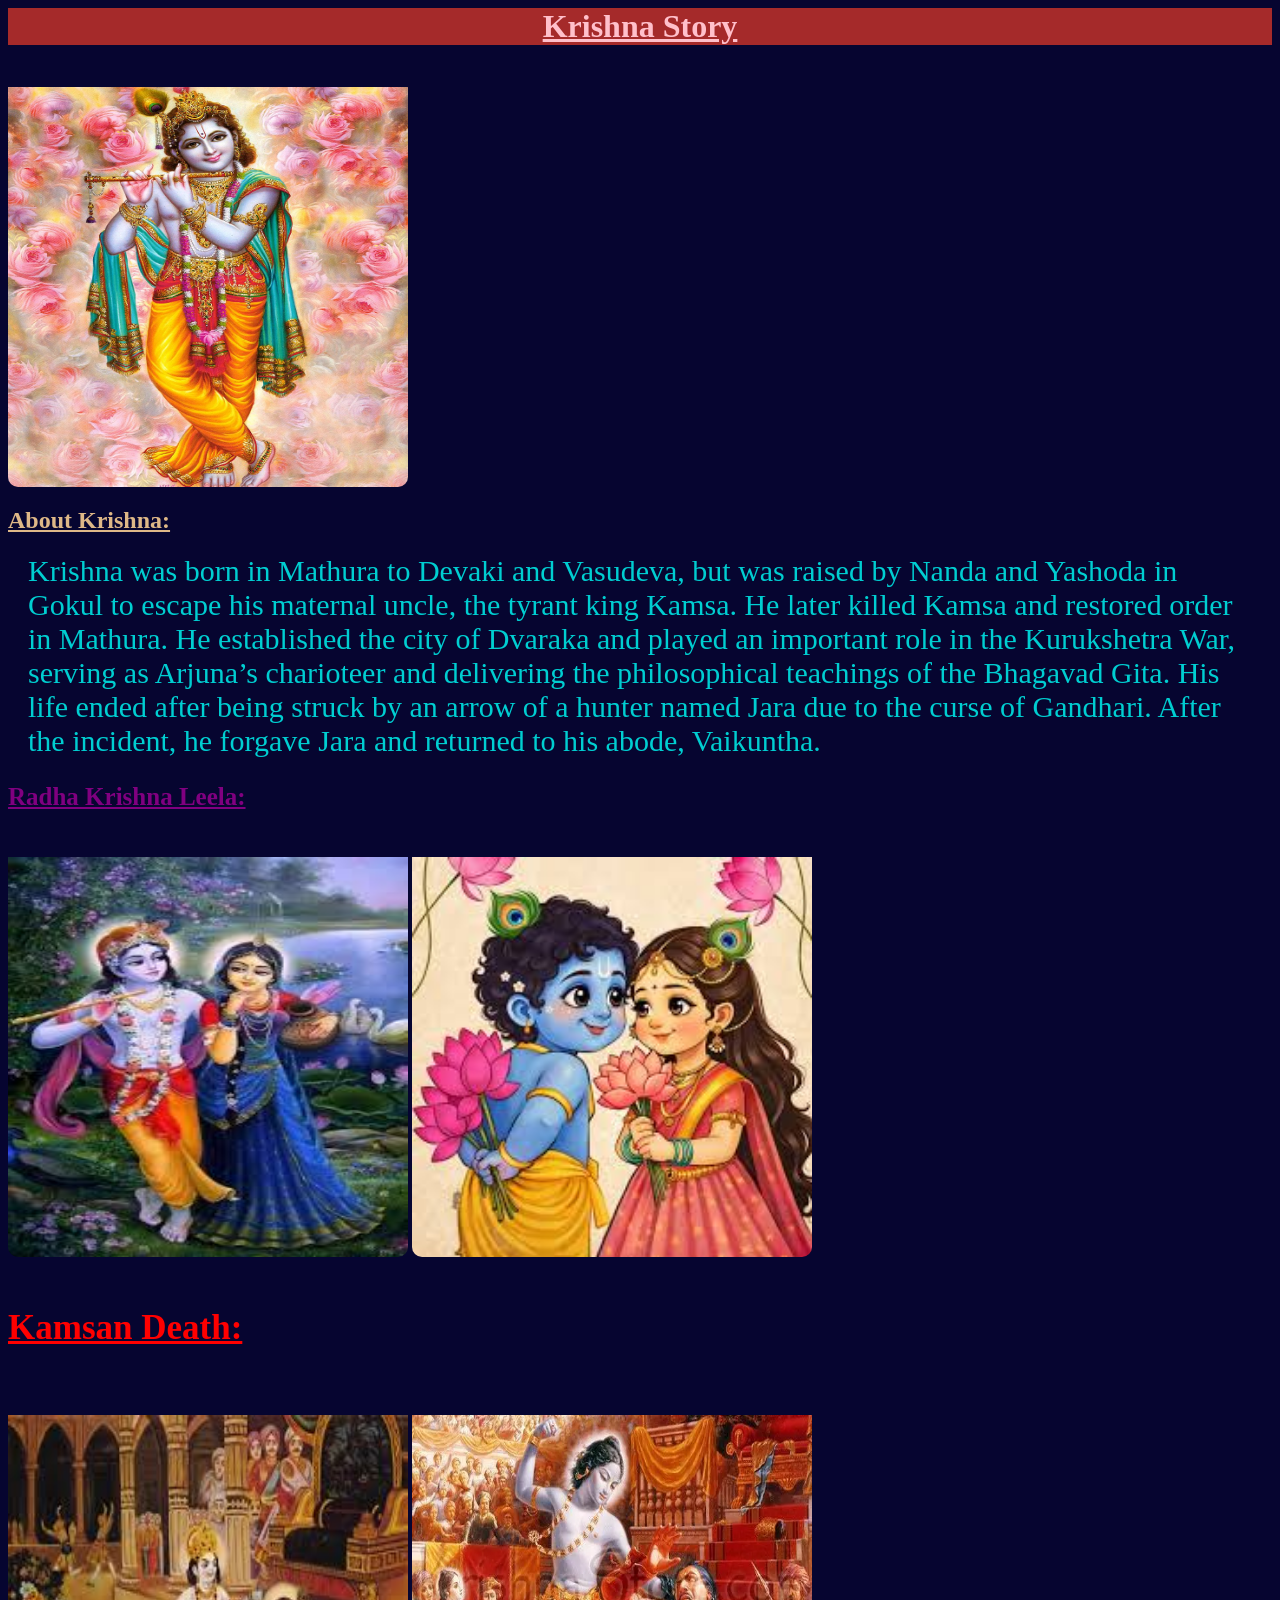
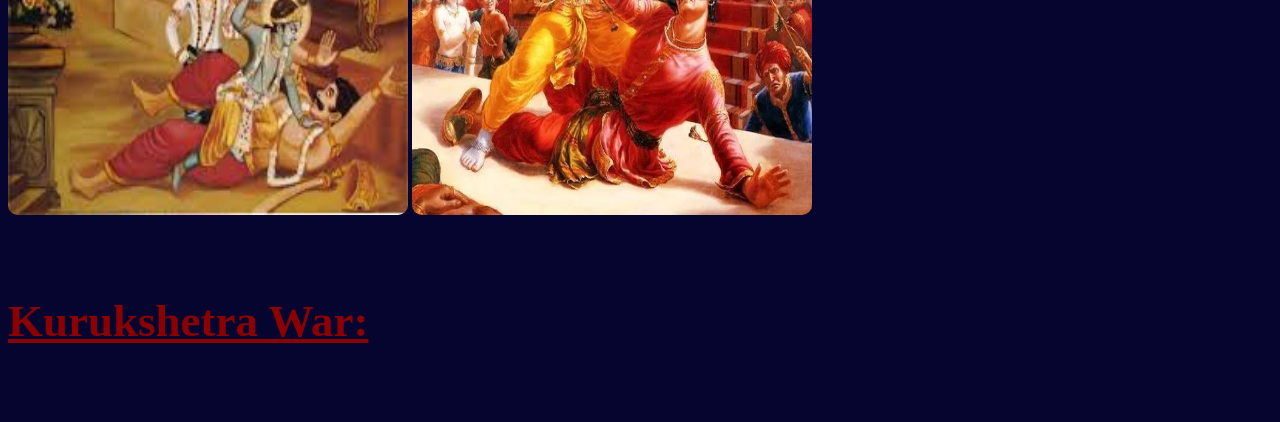
==== index1.html @ 92174666 "krish" ====
<html>
    <head>
        <title>Kanna</title>
         <link rel="stylesheet" href="project.css">
    </head>
     
    <style>
        h1{
            text-align: center;
            color:pink;
            text-decoration: underline;
            background-color:brown;
        }
        img{
            padding-top: 21px;
            height:400px;
            width:400px;
            border-radius: 10px;
        }
        h2{
            color:burlywood;
            text-decoration:underline;
        }
        p{
            font-size: 30px;
            color:darkturquoise;
            margin:20px;
        }
        h3{
            color:purple;
            text-decoration:underline;
            font-size:25px;
        }
        h4{
            color:red;
            text-decoration:underline;
            font-size:35px;
        }
        h5{
            color:darkred;
            text-decoration:underline;
            font-size:45px;
        }
    </style>



    <body>
        <h1>Krishna Story</h1>
        <img src="krishna-poster-NT41_l.jpg">
        <h2>About Krishna:</h2>
        <p>Krishna was born in Mathura to Devaki and Vasudeva, but was raised by Nanda and Yashoda in Gokul to escape his maternal uncle, the tyrant king Kamsa. He later killed Kamsa and restored order in Mathura. He established the city of Dvaraka and played an important role in the Kurukshetra War, serving as Arjuna’s charioteer and delivering the philosophical teachings of the Bhagavad Gita. His life ended after being struck by an arrow of a hunter named Jara due to the curse of Gandhari. After the incident, he forgave Jara and returned to his abode, Vaikuntha.</p>
        <h3>Radha Krishna Leela:</h3>
        <img src="images.jpg">
        <img src="images (1).jpg">
        <h4>Kamsan Death:</h4>
        <img src="images (2).jpg">
        <img src="killing-of-kamsa-by-krishna1.webp">
        <h5>Kurukshetra War:</h5>
        

    </body>
</html>
---- project.css ----
body{
    background-color: #060530;
}
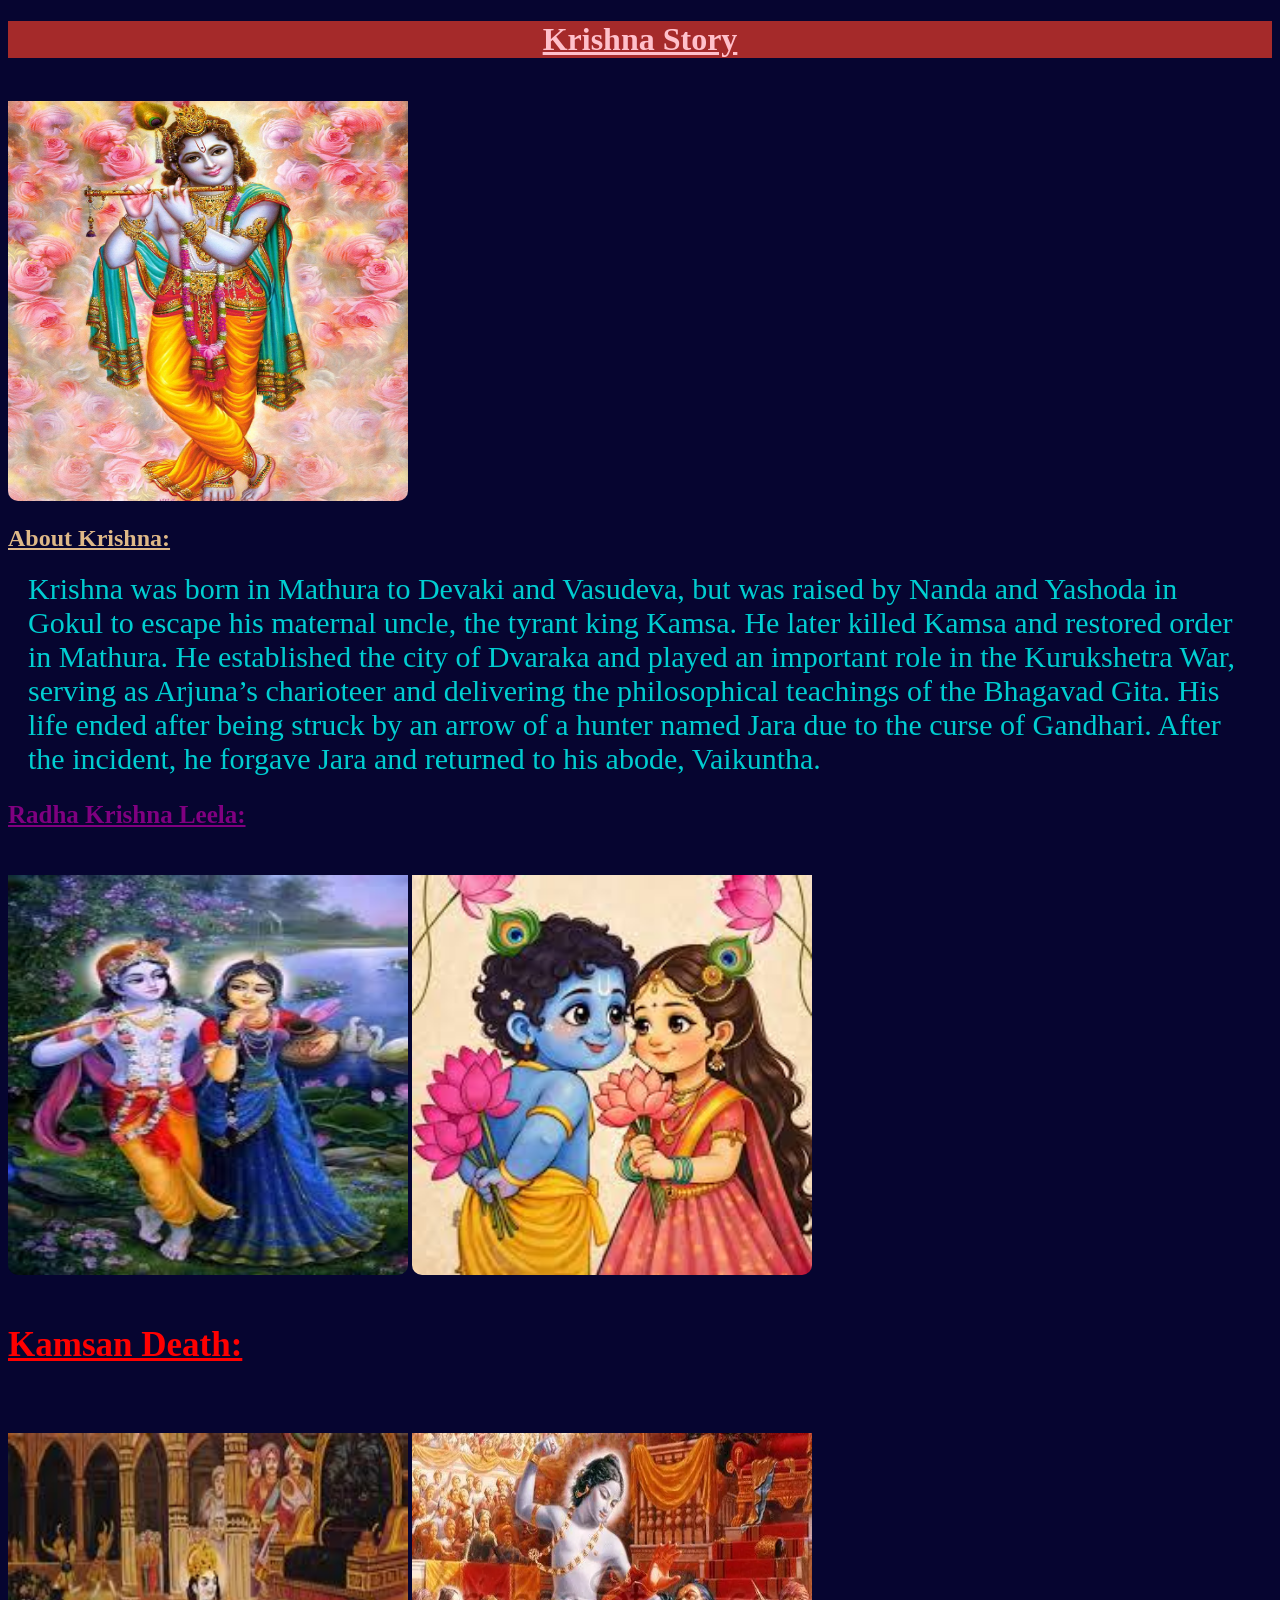
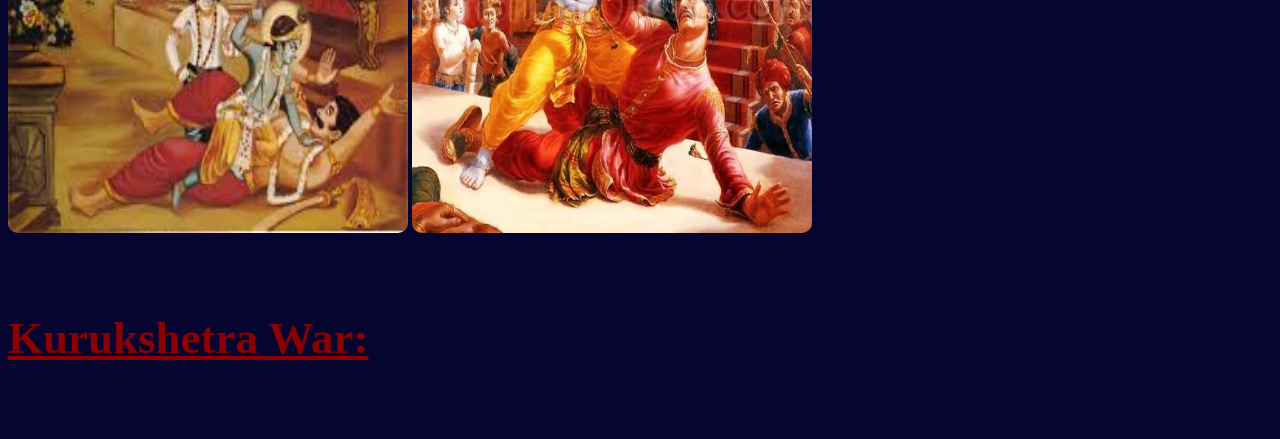
==== commit 1e1e9ebd: "kris" ====
--- a/index1.html
+++ b/index1.html
@@ -1,63 +1,77 @@
-<html>
-    <head>
-        <title>Kanna</title>
-         <link rel="stylesheet" href="project.css">
-    </head>
-     
-    <style>
-        h1{
-            text-align: center;
-            color:pink;
-            text-decoration: underline;
-            background-color:brown;
-        }
-        img{
-            padding-top: 21px;
-            height:400px;
-            width:400px;
-            border-radius: 10px;
-        }
-        h2{
-            color:burlywood;
-            text-decoration:underline;
-        }
-        p{
-            font-size: 30px;
-            color:darkturquoise;
-            margin:20px;
-        }
-        h3{
-            color:purple;
-            text-decoration:underline;
-            font-size:25px;
-        }
-        h4{
-            color:red;
-            text-decoration:underline;
-            font-size:35px;
-        }
-        h5{
-            color:darkred;
-            text-decoration:underline;
-            font-size:45px;
-        }
-    </style>
+<!DOCTYPE html>
+<html lang="en">
+
+<head>
+    <meta charset="UTF-8">
+    <title>Kanna</title>
+    <link rel="stylesheet" href="project.css">
+</head>
+
+<style>
+    h1 {
+        text-align: center;
+        color: pink;
+        text-decoration: underline;
+        background-color: brown;
+    }
+
+    img {
+        padding-top: 21px;
+        height: 400px;
+        width: 400px;
+        border-radius: 10px;
+    }
+
+    h2 {
+        color: burlywood;
+        text-decoration: underline;
+    }
+
+    p {
+        font-size: 30px;
+        color: darkturquoise;
+        margin: 20px;
+    }
+
+    h3 {
+        color: purple;
+        text-decoration: underline;
+        font-size: 25px;
+    }
+
+    h4 {
+        color: red;
+        text-decoration: underline;
+        font-size: 35px;
+    }
+
+    h5 {
+        color: darkred;
+        text-decoration: underline;
+        font-size: 45px;
+    }
+</style>
 
 
 
-    <body>
-        <h1>Krishna Story</h1>
-        <img src="krishna-poster-NT41_l.jpg">
-        <h2>About Krishna:</h2>
-        <p>Krishna was born in Mathura to Devaki and Vasudeva, but was raised by Nanda and Yashoda in Gokul to escape his maternal uncle, the tyrant king Kamsa. He later killed Kamsa and restored order in Mathura. He established the city of Dvaraka and played an important role in the Kurukshetra War, serving as Arjuna’s charioteer and delivering the philosophical teachings of the Bhagavad Gita. His life ended after being struck by an arrow of a hunter named Jara due to the curse of Gandhari. After the incident, he forgave Jara and returned to his abode, Vaikuntha.</p>
-        <h3>Radha Krishna Leela:</h3>
-        <img src="images.jpg">
-        <img src="images (1).jpg">
-        <h4>Kamsan Death:</h4>
-        <img src="images (2).jpg">
-        <img src="killing-of-kamsa-by-krishna1.webp">
-        <h5>Kurukshetra War:</h5>
-        
+<body>
+    <h1>Krishna Story</h1>
+    <img src="krishna-poster-NT41_l.jpg">
+    <h2>About Krishna:</h2>
+    <p>Krishna was born in Mathura to Devaki and Vasudeva, but was raised by Nanda and Yashoda in Gokul to escape his
+        maternal uncle, the tyrant king Kamsa. He later killed Kamsa and restored order in Mathura. He established the
+        city of Dvaraka and played an important role in the Kurukshetra War, serving as Arjuna’s charioteer and
+        delivering the philosophical teachings of the Bhagavad Gita. His life ended after being struck by an arrow of a
+        hunter named Jara due to the curse of Gandhari. After the incident, he forgave Jara and returned to his abode,
+        Vaikuntha.</p>
+    <h3>Radha Krishna Leela:</h3>
+    <img src="images.jpg">
+    <img src="images (1).jpg">
+    <h4>Kamsan Death:</h4>
+    <img src="images (2).jpg">
+    <img src="killing-of-kamsa-by-krishna1.webp">
+    <h5>Kurukshetra War:</h5>
 
-    </body>
+</body>
+
 </html>
